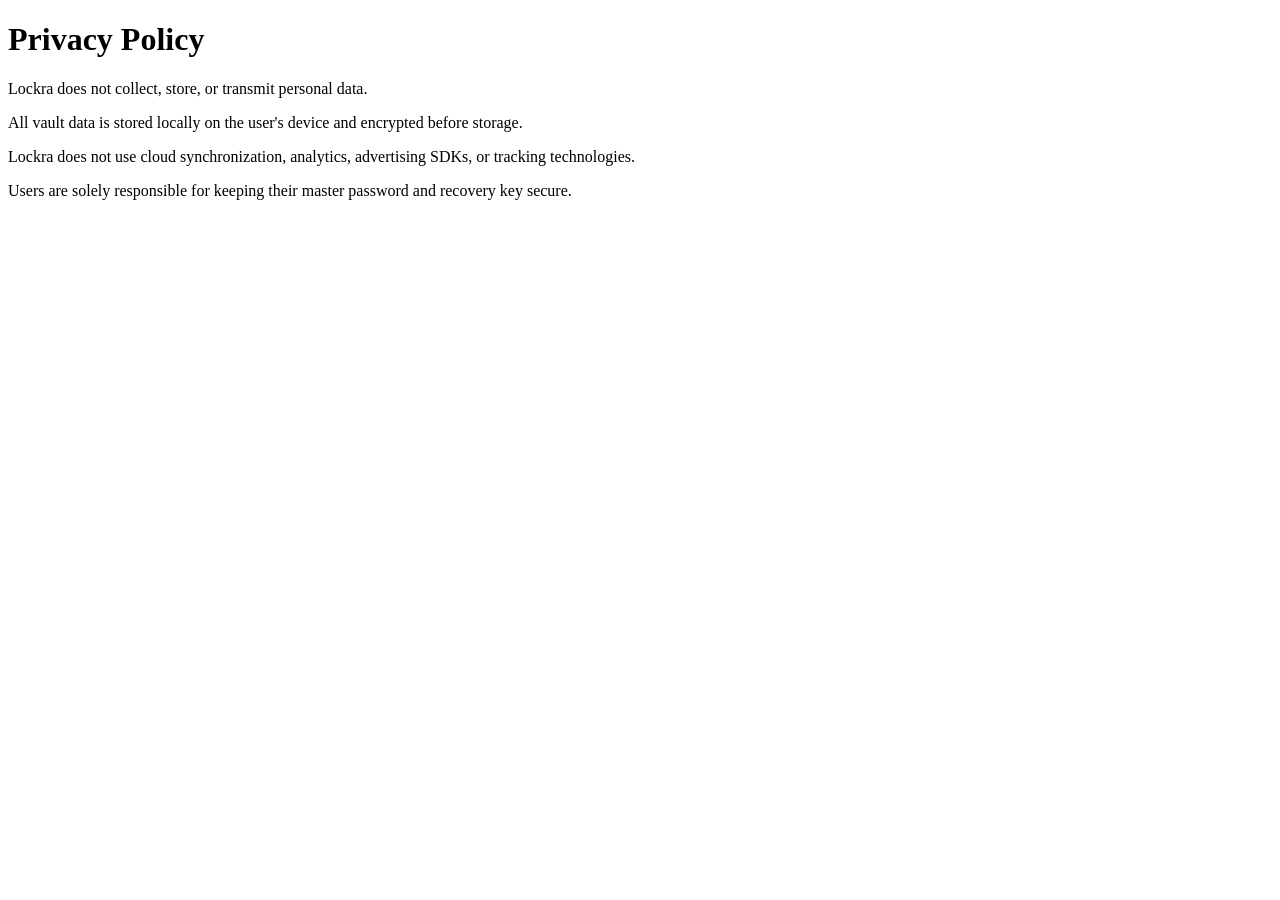
==== index.html @ 9ab4bc44 "Add privacy policy" ====
<!DOCTYPE html>
<html lang="en">

<head>
    <meta charset="UTF-8" />
    <meta name="viewport" content="width=device-width, initial-scale=1.0" />
    <title>Lockra Privacy Policy</title>
</head>

<body>
    <h1>Privacy Policy</h1>

    <p>Lockra does not collect, store, or transmit personal data.</p>

    <p>
        All vault data is stored locally on the user's device and encrypted before storage.
    </p>

    <p>
        Lockra does not use cloud synchronization, analytics, advertising SDKs, or tracking technologies.
    </p>

    <p>
        Users are solely responsible for keeping their master password and recovery key secure.
    </p>
</body>

</html>
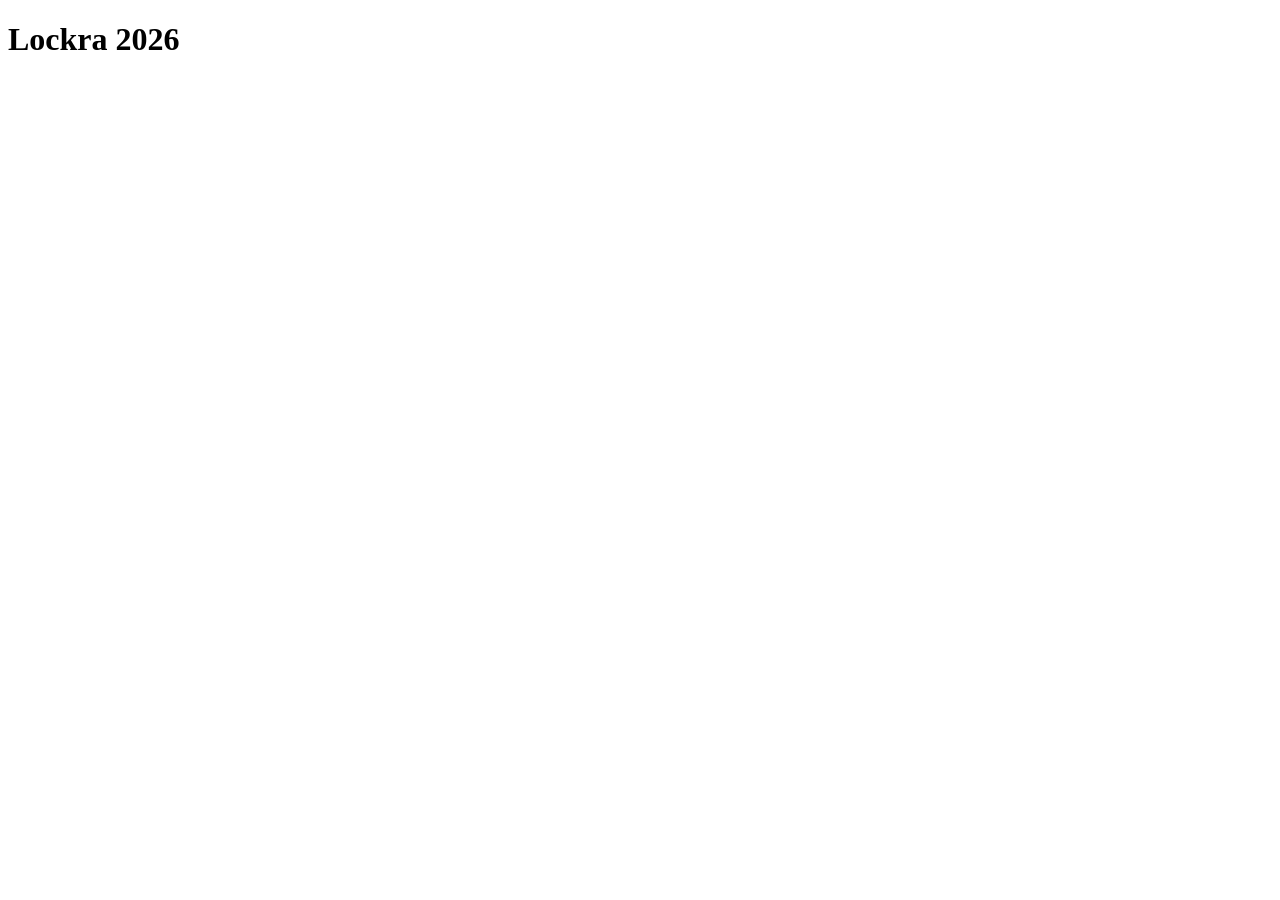
==== commit 3d7f8a07: "Update path" ====
--- a/index.html
+++ b/index.html
@@ -4,25 +4,11 @@
 <head>
     <meta charset="UTF-8" />
     <meta name="viewport" content="width=device-width, initial-scale=1.0" />
-    <title>Lockra Privacy Policy</title>
+    <title>Lockra</title>
 </head>
 
 <body>
-    <h1>Privacy Policy</h1>
-
-    <p>Lockra does not collect, store, or transmit personal data.</p>
-
-    <p>
-        All vault data is stored locally on the user's device and encrypted before storage.
-    </p>
-
-    <p>
-        Lockra does not use cloud synchronization, analytics, advertising SDKs, or tracking technologies.
-    </p>
-
-    <p>
-        Users are solely responsible for keeping their master password and recovery key secure.
-    </p>
+    <h1>Lockra 2026</h1>
 </body>
 
 </html>
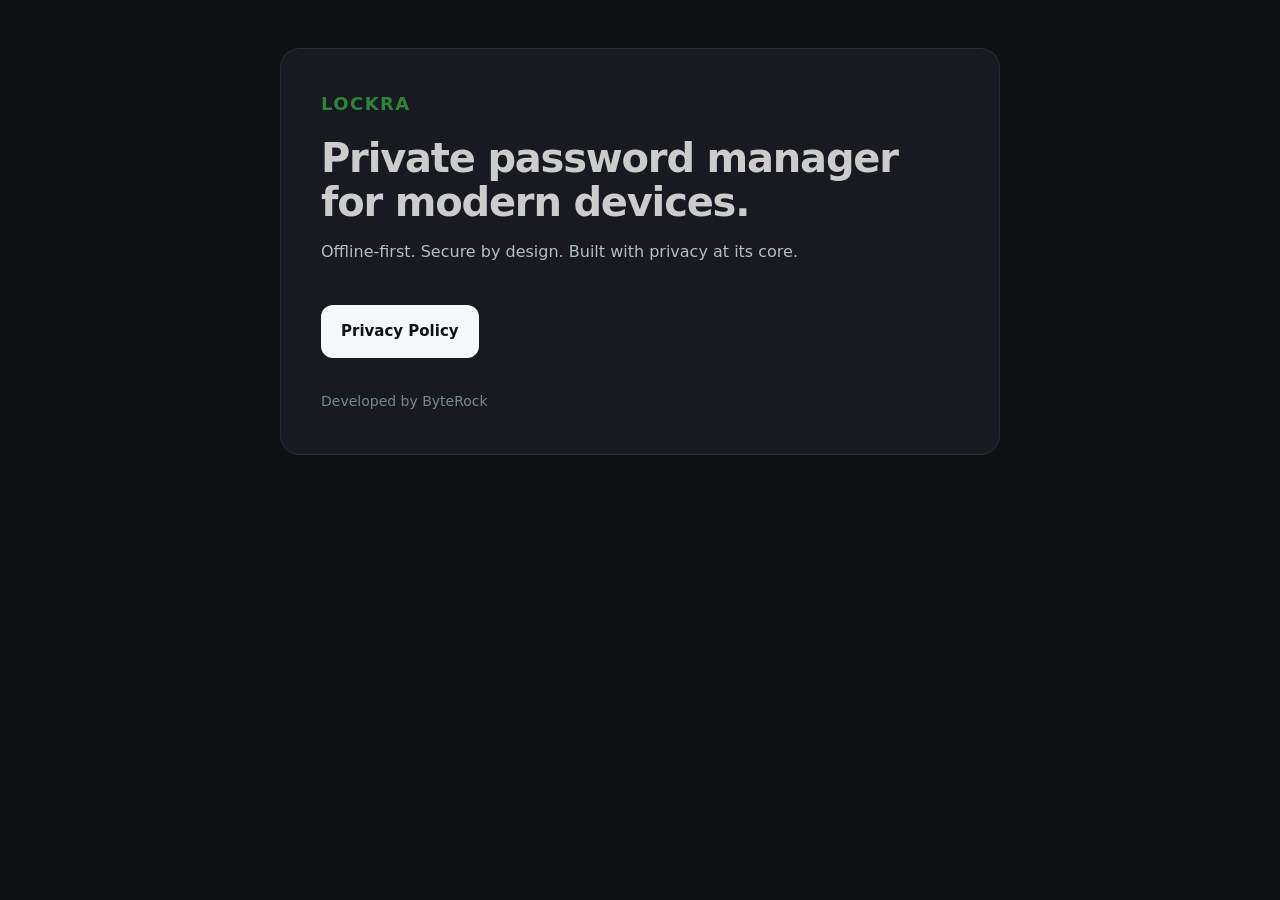
==== commit a9f9e9f6: "Add styles" ====
--- a/index.html
+++ b/index.html
@@ -4,11 +4,40 @@
 <head>
     <meta charset="UTF-8" />
     <meta name="viewport" content="width=device-width, initial-scale=1.0" />
+
     <title>Lockra</title>
+
+    <link rel="stylesheet" href="/styles.css">
 </head>
 
 <body>
-    <h1>Lockra 2026</h1>
+
+    <main class="container">
+        <section class="card hero">
+
+            <div class="brand">Lockra</div>
+
+            <h1>
+                Private password manager for modern devices.
+            </h1>
+
+            <div class="subtitle">
+                Offline-first. Secure by design. Built with privacy at its core.
+            </div>
+
+            <div class="actions">
+                <a class="button primary" href="/privacy">
+                    Privacy Policy
+                </a>
+            </div>
+
+            <footer>
+                Developed by ByteRock
+            </footer>
+
+        </section>
+    </main>
+
 </body>
 
 </html>
--- a/styles.css
+++ b/styles.css
@@ -0,0 +1,165 @@
+:root {
+    --background: #0f1115;
+    --surface: #171a21;
+    --text-primary: #cccccc;
+    --text-secondary: #b5bcc9;
+    --text-brand: #2d8437;
+    --border: rgba(255, 255, 255, 0.08);
+}
+
+* {
+    box-sizing: border-box;
+}
+
+body {
+    margin: 0;
+    padding: 48px 24px;
+    background: var(--background);
+    color: var(--text-primary);
+
+    font-family:
+        Inter,
+        system-ui,
+        -apple-system,
+        BlinkMacSystemFont,
+        "Segoe UI",
+        sans-serif;
+
+    line-height: 1.7;
+}
+
+.container {
+    max-width: 720px;
+    margin: 0 auto;
+}
+
+.card {
+    background: var(--surface);
+    border: 1px solid var(--border);
+    border-radius: 20px;
+
+    padding: 40px;
+}
+
+.brand {
+    font-size: 18px;
+    font-weight: 600;
+    letter-spacing: 0.08em;
+    text-transform: uppercase;
+
+    color: var(--text-brand);
+
+    margin-bottom: 16px;
+}
+
+h1 {
+    margin: 0;
+    font-size: 40px;
+    line-height: 1.1;
+    letter-spacing: -0.03em;
+}
+
+.subtitle {
+    margin-top: 14px;
+    margin-bottom: 40px;
+
+    color: var(--text-secondary);
+    font-size: 16px;
+}
+
+.section {
+    margin-bottom: 28px;
+}
+
+p {
+    margin: 0;
+    color: var(--text-secondary);
+    font-size: 16px;
+}
+
+footer {
+    margin-top: 32px;
+
+    color: #7d8596;
+    font-size: 14px;
+}
+
+@media (max-width: 640px) {
+    body {
+        padding: 24px 16px;
+    }
+
+    .card {
+        padding: 28px;
+        border-radius: 16px;
+    }
+
+    h1 {
+        font-size: 32px;
+    }
+}
+
+.hero {
+    text-align: left;
+}
+
+.actions {
+    margin-top: 36px;
+}
+
+.button {
+    display: inline-flex;
+    align-items: center;
+    justify-content: center;
+
+    padding: 14px 20px;
+
+    border-radius: 12px;
+
+    text-decoration: none;
+
+    font-size: 15px;
+    font-weight: 600;
+
+    transition:
+        transform 0.18s ease,
+        opacity 0.18s ease,
+        background 0.18s ease;
+}
+
+.button:hover {
+    transform: translateY(-1px);
+    opacity: 0.96;
+}
+
+.button.primary {
+    background: #f5f7fa;
+    color: #0f1115;
+}
+
+.button.primary:visited {
+    color: #0f1115;
+}
+
+.back-link {
+    display: inline-flex;
+    align-items: center;
+
+    margin: 28px 0px 28px 0px;
+
+    color: var(--text-secondary);
+
+    text-decoration: none;
+
+    font-size: 14px;
+    font-weight: 500;
+
+    transition:
+        opacity 0.18s ease,
+        transform 0.18s ease;
+}
+
+.back-link:hover {
+    opacity: 0.9;
+    transform: translateX(-1px);
+}
